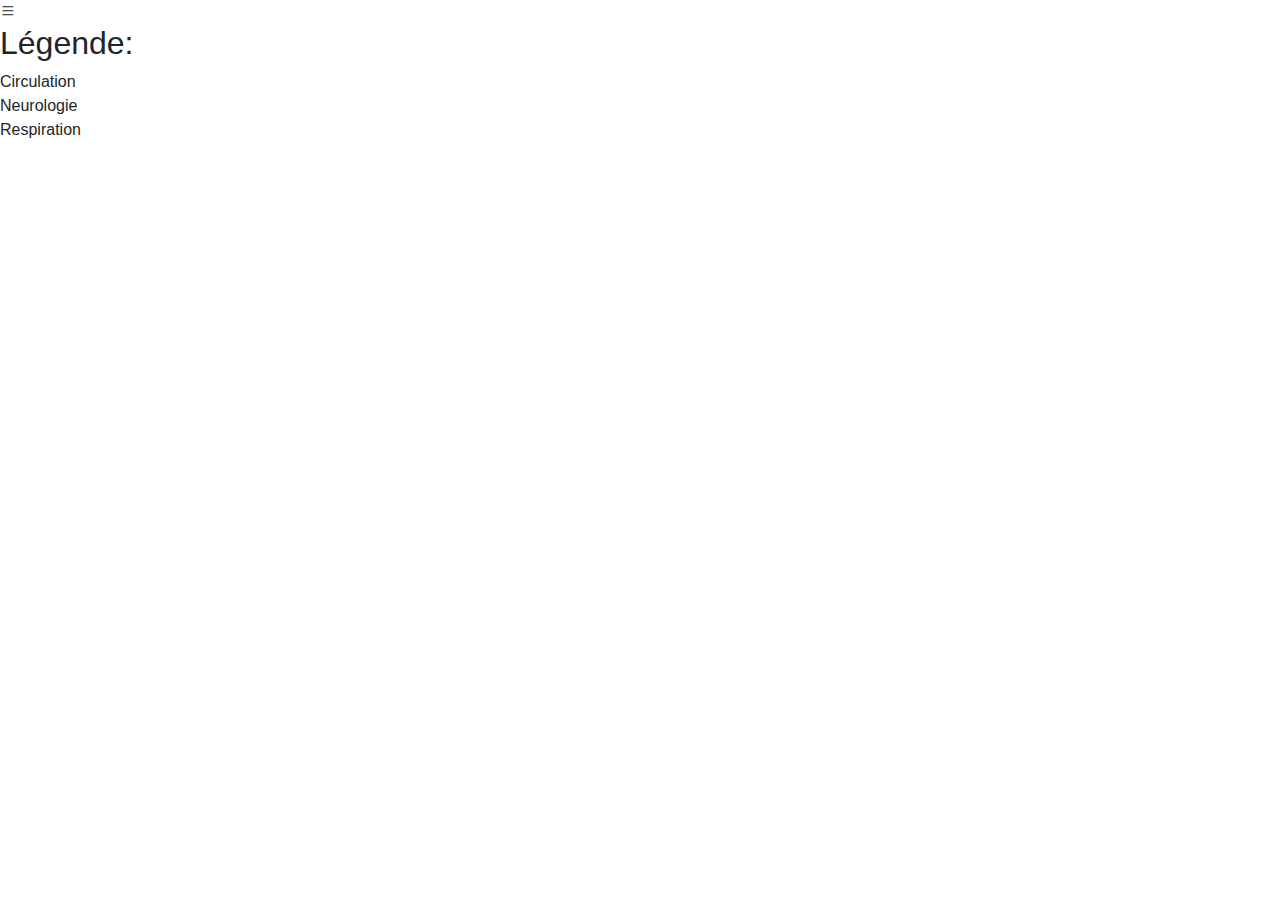
==== index.html @ 370dca97 "banniere en bootstrap" ====
<!DOCTYPE html>
<html lang="en">
<head>
    <meta charset="UTF-8">
    <meta name="viewport" content="width=device-width, initial-scale=1.0">
    <title>Nuit de l'info</title>
    <link rel="stylesheet" href="https://cdn.jsdelivr.net/npm/bootstrap@4.3.1/dist/css/bootstrap.min.css" integrity="sha384-ggOyR0iXCbMQv3Xipma34MD+dH/1fQ784/j6cY/iJTQUOhcWr7x9JvoRxT2MZw1T" crossorigin="anonymous">
    <!-- Intégration Bootstrap -->
    <script src="https://code.jquery.com/jquery-3.3.1.slim.min.js" integrity="sha384-q8i/X+965DzO0rT7abK41JStQIAqVgRVzpbzo5smXKp4YfRvH+8abtTE1Pi6jizo" crossorigin="anonymous"></script>
    <script src="https://cdn.jsdelivr.net/npm/popper.js@1.14.7/dist/umd/popper.min.js" integrity="sha384-UO2eT0CpHqdSJQ6hJty5KVphtPhzWj9WO1clHTMGa3JDZwrnQq4sF86dIHNDz0W1" crossorigin="anonymous"></script>
    <script src="https://cdn.jsdelivr.net/npm/bootstrap@4.3.1/dist/js/bootstrap.min.js" integrity="sha384-JjSmVgyd0p3pXB1rRibZUAYoIIy6OrQ6VrjIEaFf/nJGzIxFDsf4x0xIM+B07jRM" crossorigin="anonymous"></script>
</head>
<body>
    <div>
        <header>
            <nav>

            </nav>
        </header>
        <section>

        </section>
        <section>

        </section>
        <footer>
            
        </footer>
    </div>
    <div class="icone-banniere">
        <i class="bi bi-list"></i>
      </div>
    
      <div class="banniere-wrapper">
        <div class="banniere-contenu">
            <h2>Légende:</h2>
            <li>Circulation</li>
            <li>Neurologie</li>
            <li>Respiration</li>
        </div>
      </div>
      <script>
        document.querySelector('.icone-banniere').addEventListener('click', function() {
        document.querySelector('.banniere-wrapper').classList.add('show');
        document.querySelector('.icone-banniere').classList.add('show');
        });
    
      </script>
    
    <link href="https://cdn.jsdelivr.net/npm/bootstrap-icons/font/bootstrap-icons.css" rel="stylesheet">
    <script src="https://cdn.jsdelivr.net/npm/@popperjs/core@2.11.6/dist/umd/popper.min.js"></script>
    <script src="https://cdn.jsdelivr.net/npm/bootstrap@5.3.0-alpha1/dist/js/bootstrap.min.js"></script>
</body>
</html>
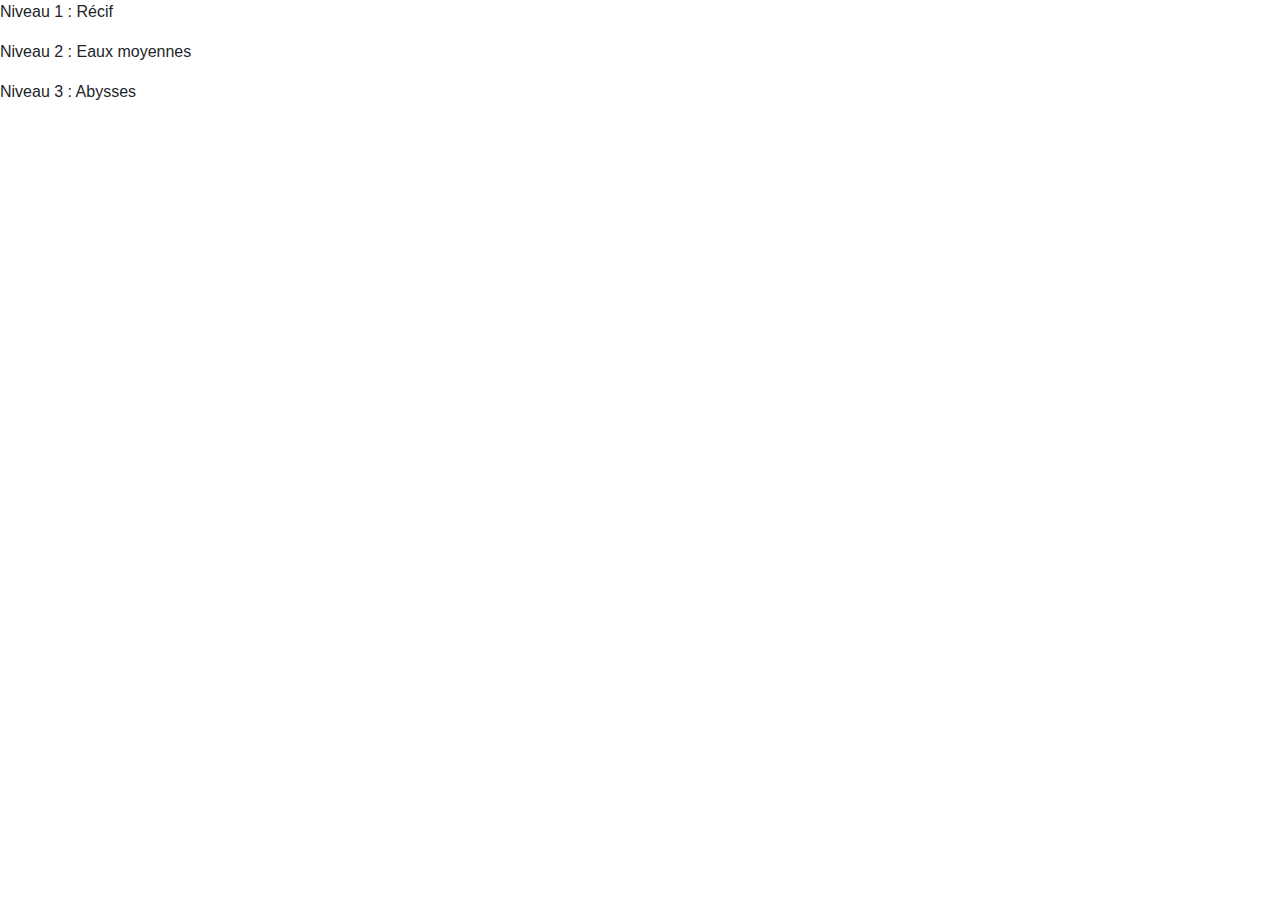
==== commit d9d272af: "dégradé" ====
--- a/index.html
+++ b/index.html
@@ -11,6 +11,19 @@
     <script src="https://cdn.jsdelivr.net/npm/bootstrap@4.3.1/dist/js/bootstrap.min.js" integrity="sha384-JjSmVgyd0p3pXB1rRibZUAYoIIy6OrQ6VrjIEaFf/nJGzIxFDsf4x0xIM+B07jRM" crossorigin="anonymous"></script>
 </head>
 <body>
+  <div class="wave"></div>
+<div class="ocean">
+    <div class="rope"></div>
+    <div class="level" id="level1">
+      <p>Niveau 1 : Récif</p>
+    </div>
+    <div class="level" id="level2">
+        <p>Niveau 2 : Eaux moyennes</p>
+    </div>
+    <div class="level" id="level3">
+        <p>Niveau 3 : Abysses</p>
+    </div>
+</div>
     <div>
         <header>
             <nav>
@@ -27,28 +40,38 @@
             
         </footer>
     </div>
-    <div class="icone-banniere">
-        <i class="bi bi-list"></i>
+  
+    <!-- Barre de navigation fixée à gauche avec largeur de 20% -->
+    <nav class="navbar navbar-dark navbar-custom position-fixed top-0 start-0 h-100 w-20 flex-column">
+    <div class="container-fluid">
+  
+      <!-- Bouton pour afficher/masquer le menu sur petits écrans -->
+      <button class="navbar-toggler" type="button" data-bs-toggle="collapse" data-bs-target="#navbarNav" 
+              aria-controls="navbarNav" aria-expanded="false" aria-label="Toggle navigation">
+        <span class="navbar-toggler-icon"></span>
+      </button>
+  
+      <!-- Barre de navigation -->
+      <div class="collapse navbar-collapse" id="navbarNav">
+        <ul class="navbar-nav flex-column">
+          <li class="nav-item">
+            <a class="nav-link text-white" href="./neurologie.html">Neurologie</a>
+          </li>
+          <li class="nav-item">
+            <a class="nav-link text-white" href="./circulation.html">Circulation</a>
+          </li>
+          <li class="nav-item">
+            <a class="nav-link text-white" href="./respiration.html">Respiration</a>
+          </li>
+        </ul>
       </div>
-    
-      <div class="banniere-wrapper">
-        <div class="banniere-contenu">
-            <h2>Légende:</h2>
-            <li>Circulation</li>
-            <li>Neurologie</li>
-            <li>Respiration</li>
-        </div>
-      </div>
-      <script>
-        document.querySelector('.icone-banniere').addEventListener('click', function() {
-        document.querySelector('.banniere-wrapper').classList.add('show');
-        document.querySelector('.icone-banniere').classList.add('show');
-        });
-    
-      </script>
-    
-    <link href="https://cdn.jsdelivr.net/npm/bootstrap-icons/font/bootstrap-icons.css" rel="stylesheet">
-    <script src="https://cdn.jsdelivr.net/npm/@popperjs/core@2.11.6/dist/umd/popper.min.js"></script>
-    <script src="https://cdn.jsdelivr.net/npm/bootstrap@5.3.0-alpha1/dist/js/bootstrap.min.js"></script>
+    </div>
+  </nav>
+  
+  <!-- Lien vers Bootstrap Icons -->
+  <link href="https://cdn.jsdelivr.net/npm/bootstrap-icons/font/bootstrap-icons.css" rel="stylesheet">
+  <script src="https://cdn.jsdelivr.net/npm/@popperjs/core@2.11.6/dist/umd/popper.min.js"></script>
+  <script src="https://cdn.jsdelivr.net/npm/bootstrap@5.3.0-alpha1/dist/js/bootstrap.min.js"></script>
+
 </body>
 </html>